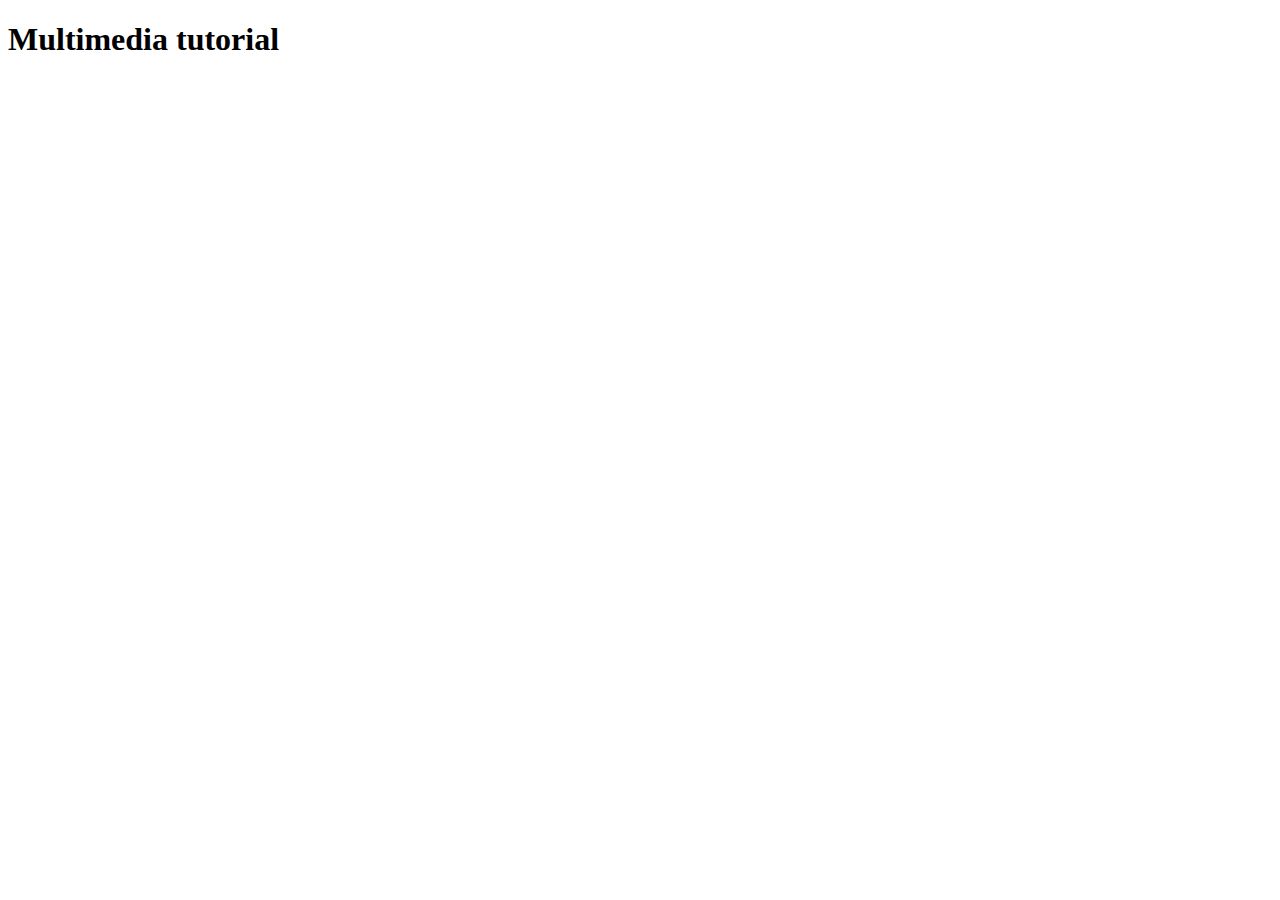
==== multimedia/index.html @ e7bed17d "Initial commit" ====
<!DOCTYPE html>
<html lang="en">
<head>
<meta charset="UTF-8">
<meta name="viewport" content="width=device-width, initial-scale=1.0">
<title>Multimedia HTML Page</title>
<link rel="stylesheet" href="style.css">
</head>
<body>
  <h1>Multimedia tutorial</h1>
<!-- 
    <div class="Image_Container">
        <img class="image" src="/img/brunson.jpg" alt="An Image of Jalen Brunson"/>
        <img class="image" src="/img/brunson.jpg" alt="An Image of Jalen Brunson"/>
    </div> -->

    <!-- <div class="video_container">
        <button id="play-pause">Play/Pause</button>
        <video id="video" controls autoplay muted>
            <source src="/vid/video.mp4" type="video/mp4">
            <source src="/vid/video.webm" type="video/webm">
          Your browser does not support the video tag.
        </video>          
    </div>  -->

    <!-- <div class="iFrame_container">
        <iframe class="iFrame"
        src="https://www.youtube.com/embed/tgbNymZ7vqY">
        </iframe>
    </div> -->


</body>
<script>
    // const video = document.getElementById("video"); 

    // const PlayButton = document.getElementById('play-pause');

    // function playPause() { 
    //     if (video.paused){
    //         video.play(); 
    //     }
    //     else{
    //         video.pause(); 
    //     } 
    // } 

    // PlayButton.addEventListener('click',playPause)

</script>
</html>
---- multimedia/style.css ----
.image {
    /* width: 300px; */
    /* Add Width */
    /*  height: auto; */
    /* Show why don't include height */
    /* display: inline-block;  Display side by side */
}

body {
    /* background-color: #f05400;
    background-image: url("/img/textured-paper.png"); */
    /* background-position: center; 
    /* Center the image */
    /* background-repeat: no-repeat; 
    /* Do not repeat the image */
    /* background-size: cover;
    /* Resize the background image to cover the entire container */
}

#video {
    /* width: 300px; */
    /* Add Width */
    /* height: 400px; */
    /* Show why don't include height */
}

.iFrame {
    /* width: 500px;  */
    /* Fixed Width */
    /* height: 281.25px;  */
    /* Fixed Height, 16:9 Aspect Ratio (divide 9 by 16 = 0.5625 * 500) */ 
}
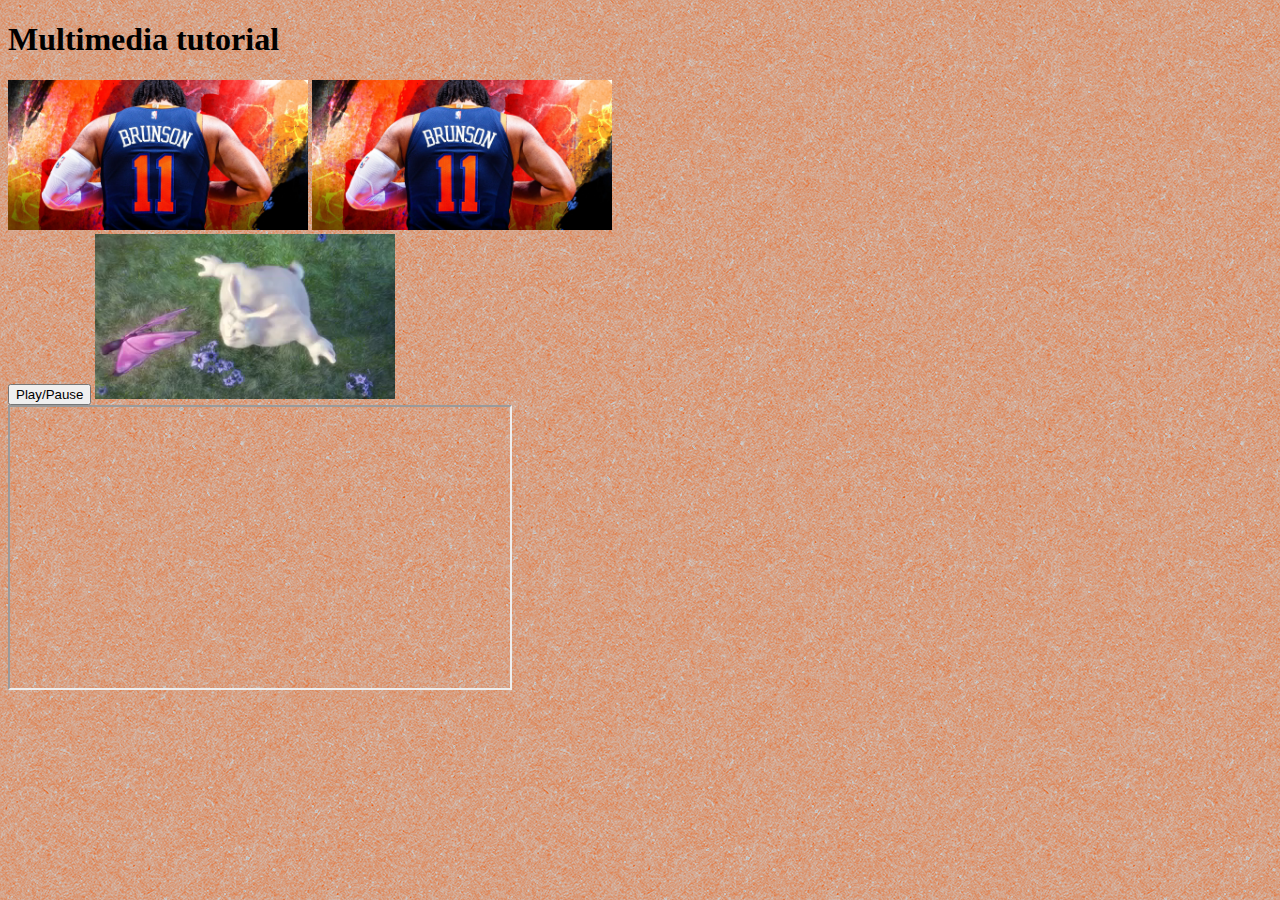
==== commit 2d3a46fe: "initial commit" ====
--- a/multimedia/index.html
+++ b/multimedia/index.html
@@ -8,44 +8,44 @@
 </head>
 <body>
   <h1>Multimedia tutorial</h1>
-<!-- 
+
     <div class="Image_Container">
-        <img class="image" src="/img/brunson.jpg" alt="An Image of Jalen Brunson"/>
-        <img class="image" src="/img/brunson.jpg" alt="An Image of Jalen Brunson"/>
-    </div> -->
+        <img class="image" src="img/brunson.jpg" alt="An Image of Jalen Brunson"/>
+        <img class="image" src="img/brunson.jpg" alt="An Image of Jalen Brunson"/>
+    </div>
 
-    <!-- <div class="video_container">
+    <div class="video_container">
         <button id="play-pause">Play/Pause</button>
-        <video id="video" controls autoplay muted>
-            <source src="/vid/video.mp4" type="video/mp4">
-            <source src="/vid/video.webm" type="video/webm">
+        <video id="video" muted>
+            <source src="vid/video.mp4" type="video/mp4">
+            <source src="vid/video.webm" type="video/webm">
           Your browser does not support the video tag.
         </video>          
-    </div>  -->
+    </div> 
 
-    <!-- <div class="iFrame_container">
+    <div class="iFrame_container">
         <iframe class="iFrame"
         src="https://www.youtube.com/embed/tgbNymZ7vqY">
         </iframe>
-    </div> -->
+    </div>
 
 
 </body>
 <script>
-    // const video = document.getElementById("video"); 
+    const video = document.getElementById("video"); 
 
-    // const PlayButton = document.getElementById('play-pause');
+    const PlayButton = document.getElementById('play-pause');
 
-    // function playPause() { 
-    //     if (video.paused){
-    //         video.play(); 
-    //     }
-    //     else{
-    //         video.pause(); 
-    //     } 
-    // } 
+    function playPause() { 
+        if (video.paused){
+            video.play(); 
+        }
+        else{
+            video.pause(); 
+        } 
+    } 
 
-    // PlayButton.addEventListener('click',playPause)
+    PlayButton.addEventListener('click',playPause)
 
 </script>
 </html>
--- a/multimedia/style.css
+++ b/multimedia/style.css
@@ -1,32 +1,32 @@
 .image {
-    /* width: 300px; */
+    width: 300px;
     /* Add Width */
-    /*  height: auto; */
+    height: auto;
     /* Show why don't include height */
-    /* display: inline-block;  Display side by side */
+    display: inline-block;    /* Display side by side */
 }
 
 body {
-    /* background-color: #f05400;
-    background-image: url("/img/textured-paper.png"); */
-    /* background-position: center; 
+    background-color: #f05400;
+    background-image: url("img/textured-paper.png");
+    /* background-position: center;  */
     /* Center the image */
-    /* background-repeat: no-repeat; 
+    /* background-repeat: no-repeat;  */
     /* Do not repeat the image */
-    /* background-size: cover;
+    /* background-size: cover; */
     /* Resize the background image to cover the entire container */
 }
 
 #video {
-    /* width: 300px; */
+    width: 300px;
     /* Add Width */
-    /* height: 400px; */
+    height: auto;
     /* Show why don't include height */
 }
 
 .iFrame {
-    /* width: 500px;  */
+    width: 500px; 
     /* Fixed Width */
-    /* height: 281.25px;  */
+    height: 281.25px; 
     /* Fixed Height, 16:9 Aspect Ratio (divide 9 by 16 = 0.5625 * 500) */ 
 }